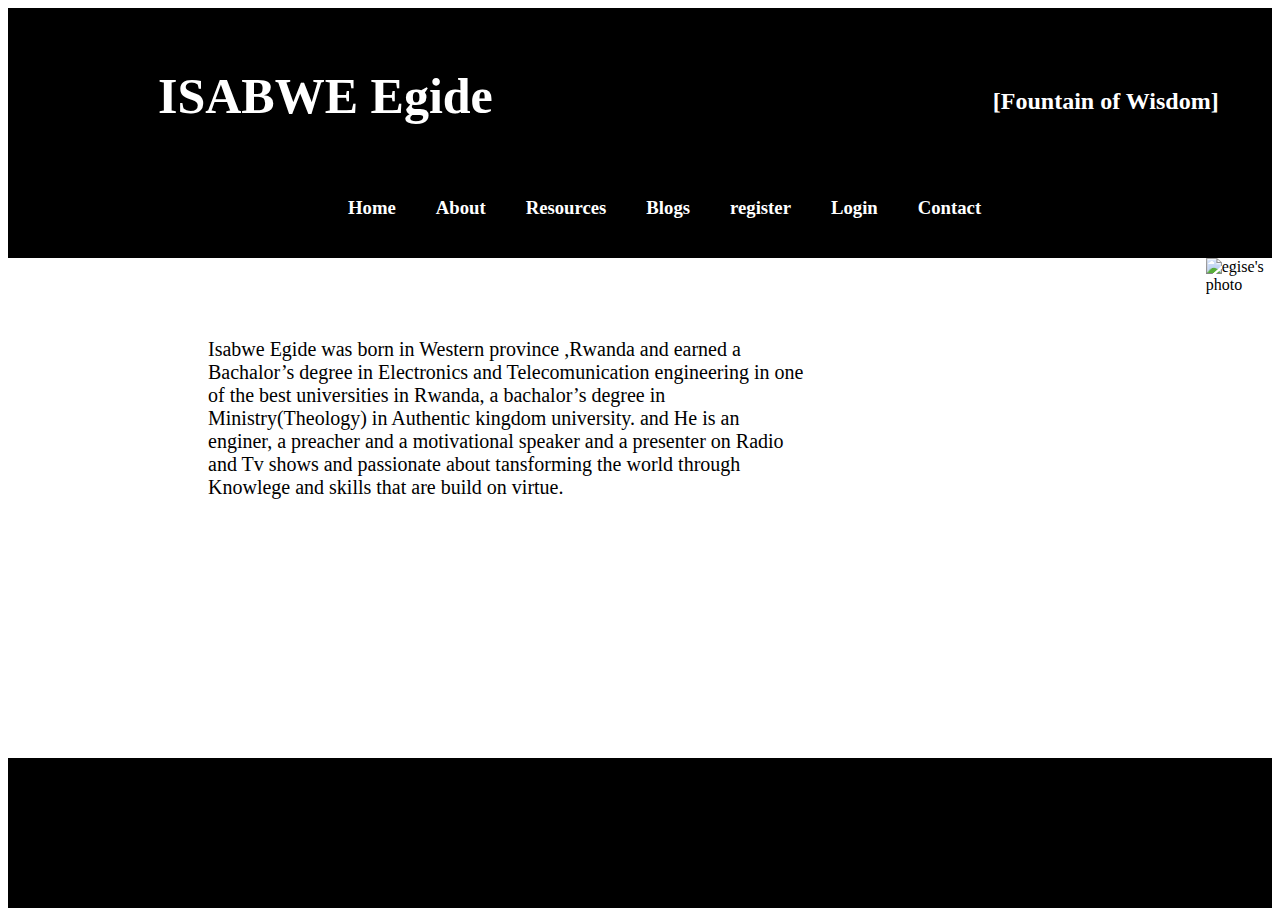
==== pages/about.html @ 80cf54f8 "first commit" ====
<!DOCTYPE html>
<html>
    <head>
        <title>Isabwe Egide about</title>
        <link rel="stylesheet" href="about.css">
        

    </head>
    <body>
        <header class="background-color">
        <div class="aligndata">
        <h1>ISABWE Egide</h1>
        <h2>[Fountain of Wisdom]</h2>
        </div>
        <nav class="aligndata">
        <h3>Home</h3>
        <h3>About</h3>
        <h3>Resources</h3>
        <h3>Blogs</h3>
        <h3>register</h3>
        <h3>Login</h3>
        <h3>Contact</h3>
        </nav>
        </header>
        <div class="aligndata">
            <p>Isabwe Egide was born in Western province ,Rwanda and earned a Bachalor’s 
                degree in Electronics and Telecomunication engineering in one of the best 
                universities in Rwanda, a bachalor’s degree in Ministry(Theology) in Authentic 
                kingdom university. and He is an enginer, a preacher and a motivational speaker and a presenter
                 on Radio and Tv shows and passionate about tansforming the world through Knowlege
                 and skills that are build on virtue.
                
                </p>
                <img src="isabwe.jpg" alt="egise's photo" class="image1-size">
        </div>
        <footer class="background-colorfooter">

        </footer>
---- pages/about.css ----
.background-color{
    background-color:black;
    color:white;
    height:250px;
    padding:2opx;


}
.image1-size{
    width:400px;
    height: 500px;
    padding-left: 300px;
}
.background-colorfooter{
    background-color: black;
    width: 100%;
    height: 150px;
}
.aligndata{
    display:flex;
}
p{
    padding-top: 60px;
    padding-left: 40px;
    padding-right:100px
}
.aligndata h2{
    padding-left: 500px;
    padding-top: 60px;
}
.aligndata h1{
    padding-left: 150px;
    padding-top: 25px;
    font-size:50px;
}
.aligndata h3{
    padding-left: 40px;
    position: relative;
    left:300px;
    top:20px;  
}
.aligndata p{
    
    padding-left: 200px;
    font-size:20px;
}
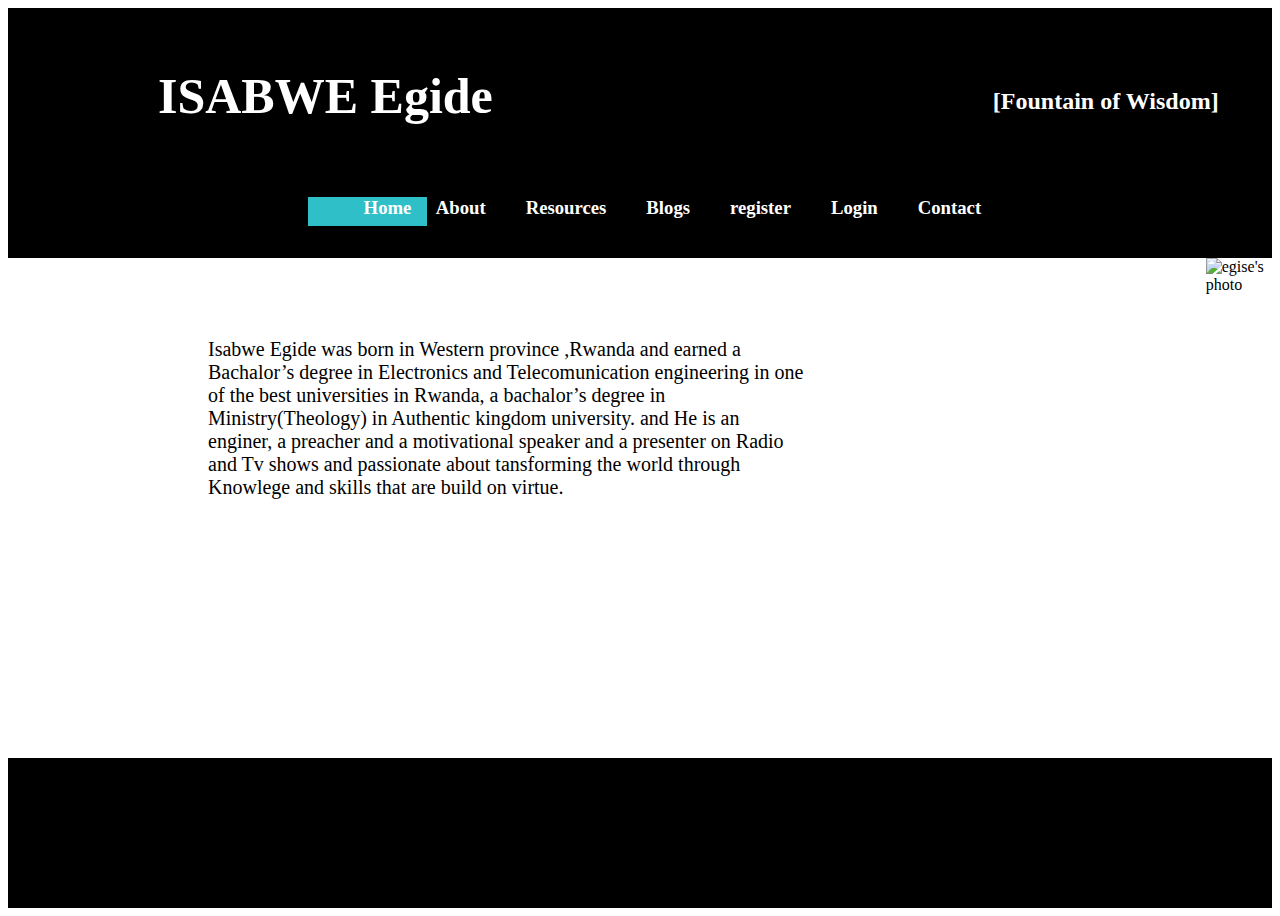
==== commit e61f81ef: "home-changes" ====
--- a/pages/about.html
+++ b/pages/about.html
@@ -13,13 +13,13 @@
         <h2>[Fountain of Wisdom]</h2>
         </div>
         <nav class="aligndata">
-        <h3>Home</h3>
+        <a href="../index.html"><h3 class="homeback">Home</h3></a>
         <h3>About</h3>
-        <h3>Resources</h3>
-        <h3>Blogs</h3>
-        <h3>register</h3>
-        <h3>Login</h3>
-        <h3>Contact</h3>
+        <a href="resource.html"><h3>Resources</h3></a>
+        <a href="Blog.html"><h3>Blogs</h3></a>
+        <a href="register.html"><h3>register</h3></a>
+        <a href="Login.html"><h3>Login</h3></a>
+        <a href="contact.html"><h3>Contact</h3></a>
         </nav>
         </header>
         <div class="aligndata">
--- a/pages/about.css
+++ b/pages/about.css
@@ -44,5 +44,15 @@
     padding-left: 200px;
     font-size:20px;
 }
+.aligndata a{
+    text-decoration: none;
+    color:white;
+}
+.homeback{
+    background-color: #2FBFC8;
+    width: 90%;
+    height: 50%;
+    text-align: center;
 
+}
 
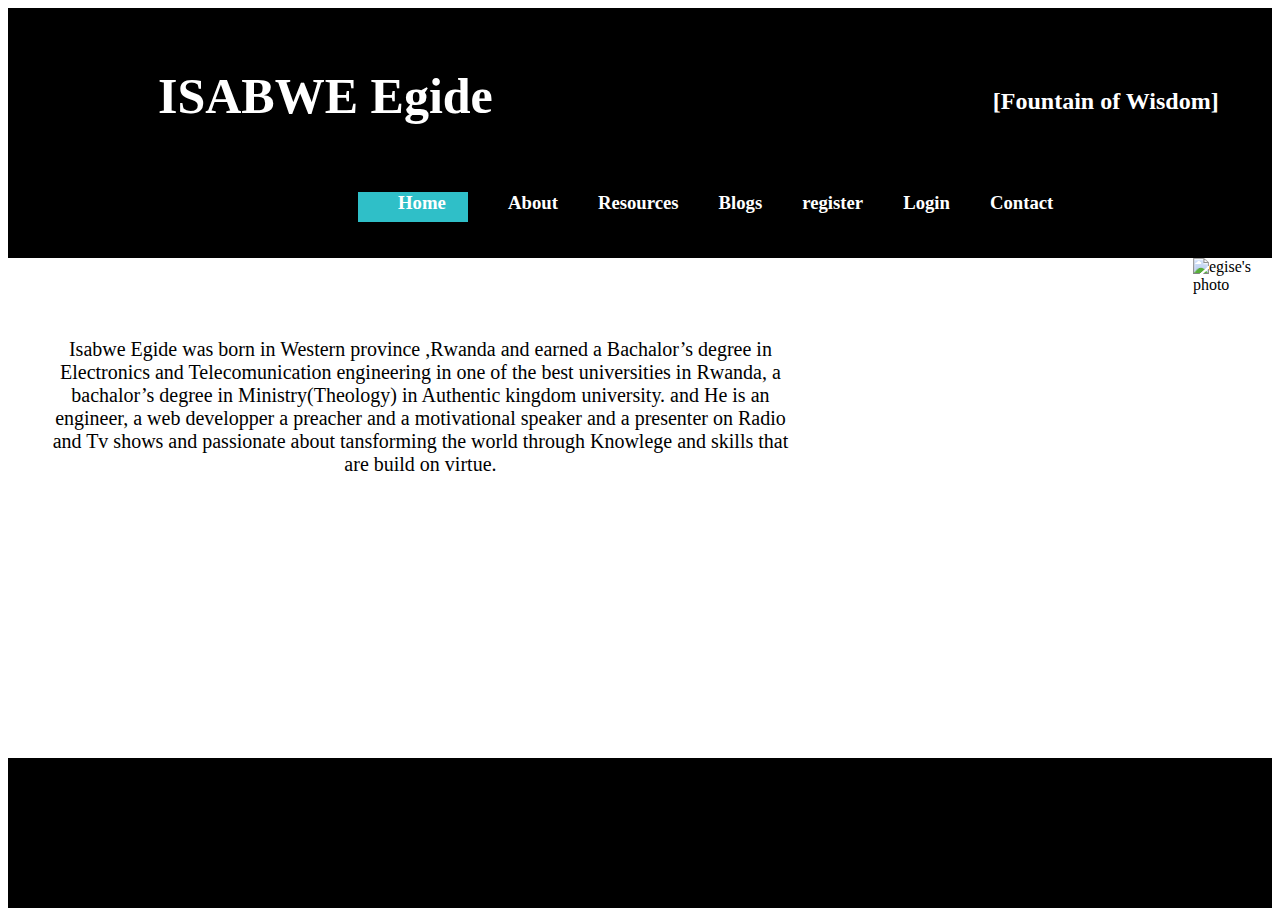
==== commit d98374b2: "modifications" ====
--- a/pages/about.html
+++ b/pages/about.html
@@ -24,11 +24,12 @@
         </header>
         <div class="aligndata">
             <p>Isabwe Egide was born in Western province ,Rwanda and earned a Bachalor’s 
-                degree in Electronics and Telecomunication engineering in one of the best 
-                universities in Rwanda, a bachalor’s degree in Ministry(Theology) in Authentic 
-                kingdom university. and He is an enginer, a preacher and a motivational speaker and a presenter
-                 on Radio and Tv shows and passionate about tansforming the world through Knowlege
-                 and skills that are build on virtue.
+            degree in Electronics and Telecomunication engineering in one of the best 
+         universities in Rwanda, a bachalor’s degree in Ministry(Theology) in Authentic kingdom
+          university. and He is an engineer, a web developper a preacher and a motivational
+                speaker and a presenter on Radio and Tv shows and passionate about
+                   tansforming the world through Knowlege and skills that 
+                             are build on virtue.
                 
                 </p>
                 <img src="isabwe.jpg" alt="egise's photo" class="image1-size">
--- a/pages/about.css
+++ b/pages/about.css
@@ -36,12 +36,12 @@
 .aligndata h3{
     padding-left: 40px;
     position: relative;
-    left:300px;
-    top:20px;  
+    left:350px;
+    top: 15px;
 }
 .aligndata p{
     
-    padding-left: 200px;
+   text-align: center;
     font-size:20px;
 }
 .aligndata a{
@@ -50,9 +50,7 @@
 }
 .homeback{
     background-color: #2FBFC8;
-    width: 90%;
-    height: 50%;
-    text-align: center;
-
+    width: 70px;
+    height: 30px;
 }
 
